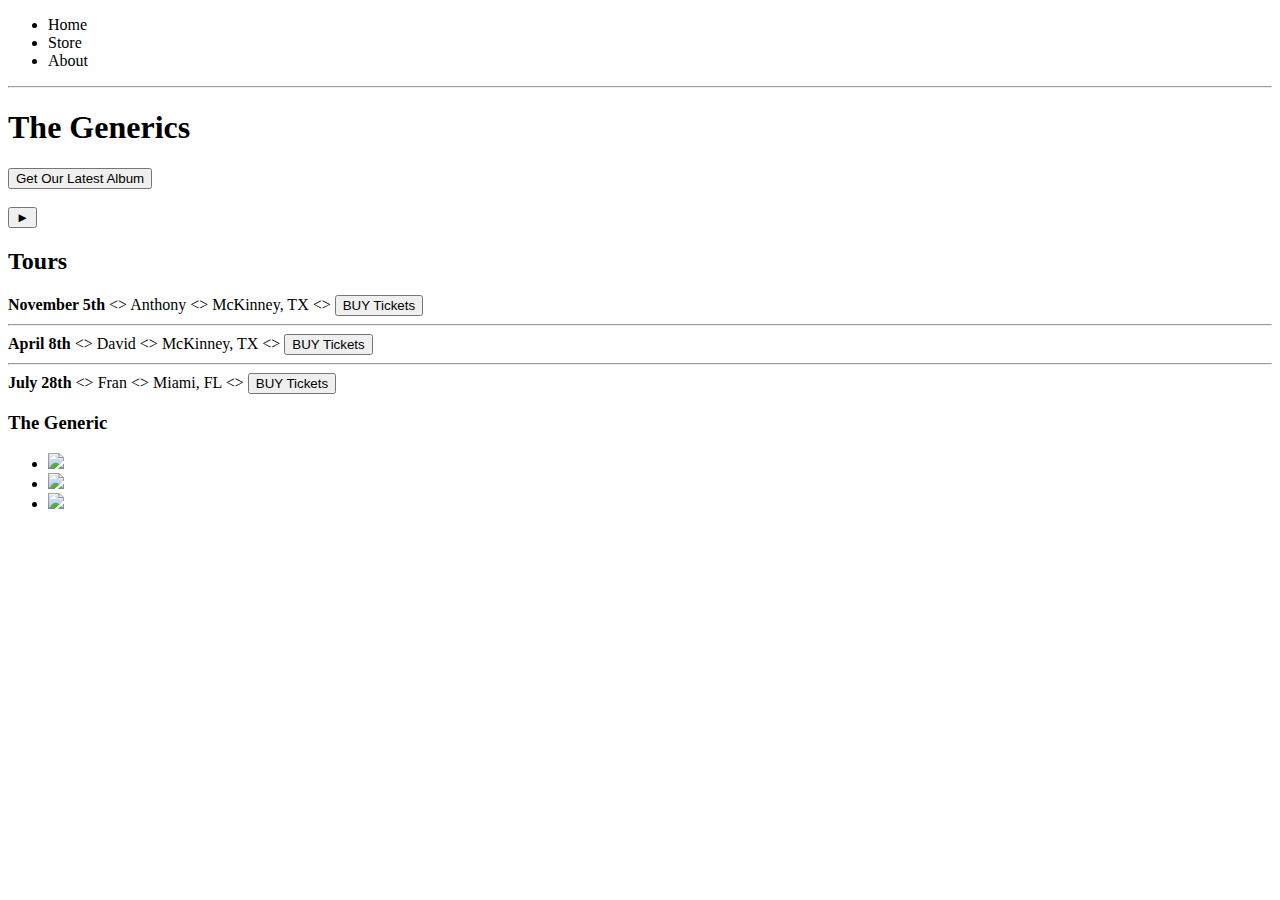
==== index.html @ 714b761a "html page steps1" ====
<!DOCTYPE html>
<html>
    <head>
        <title>The Elue band</title>
        <meta name="description" content="This is the description">
    </head>
    <body>
        <header>
            <nav>
                <ul>
                    <li>Home</li>
                    <li>Store</li>
                    <li>About</li>
                </ul>
            </nav>
            <hr>
            <h1>The Generics</h1>
            <button>Get Our Latest Album</button>
            <br>
            <br>
            <!--Find a suitable background image for header-->
            <button>&#9658;</button>
        </header>
        <section>
            <h2>Tours</h2>
            <div>
                <div>
                    <strong>November 5th</strong>
                    &lt;&gt;
                    <span>Anthony</span>
                    &lt;&gt;
                    <span>McKinney, TX</span>
                    &lt;&gt;
                    <button type="button">BUY Tickets</button>
                    <hr>
                </div>
                <div>
                    <strong>April 8th</strong>
                    &lt;&gt;
                    <span>David</span>
                    &lt;&gt;
                    <span>McKinney, TX</span>
                    &lt;&gt;
                    <button type="button">BUY Tickets</button>
                    <hr>
                </div>
                <div>
                    <strong>July 28th</strong>
                    &lt;&gt;
                    <span>Fran</span>
                    &lt;&gt;
                    <span>Miami, FL</span>
                    &lt;&gt;
                    <button type="button">BUY Tickets</button>
                </div>
            </div>
        </section>
        <footer>
            <h3>The Generic</h3>
            <ul>
                <li><img src="https://e7.pngegg.com/pngimages/613/244/png-clipart-spotify-music-streaming-media-music-video-black-and-white-spotify-logo-hand-logo-thumbnail.png"></li>
                <li><img src="https://e7.pngegg.com/pngimages/708/311/png-clipart-icon-logo-twitter-logo-twitter-logo-blue-social-media-thumbnail.png"></li>
                <li><img src="https://e7.pngegg.com/pngimages/808/80/png-clipart-logo-black-and-white-instagram-logo-miscellaneous-text-thumbnail.png"></li>
            </ul>
        </footer>
    </body>
</html>
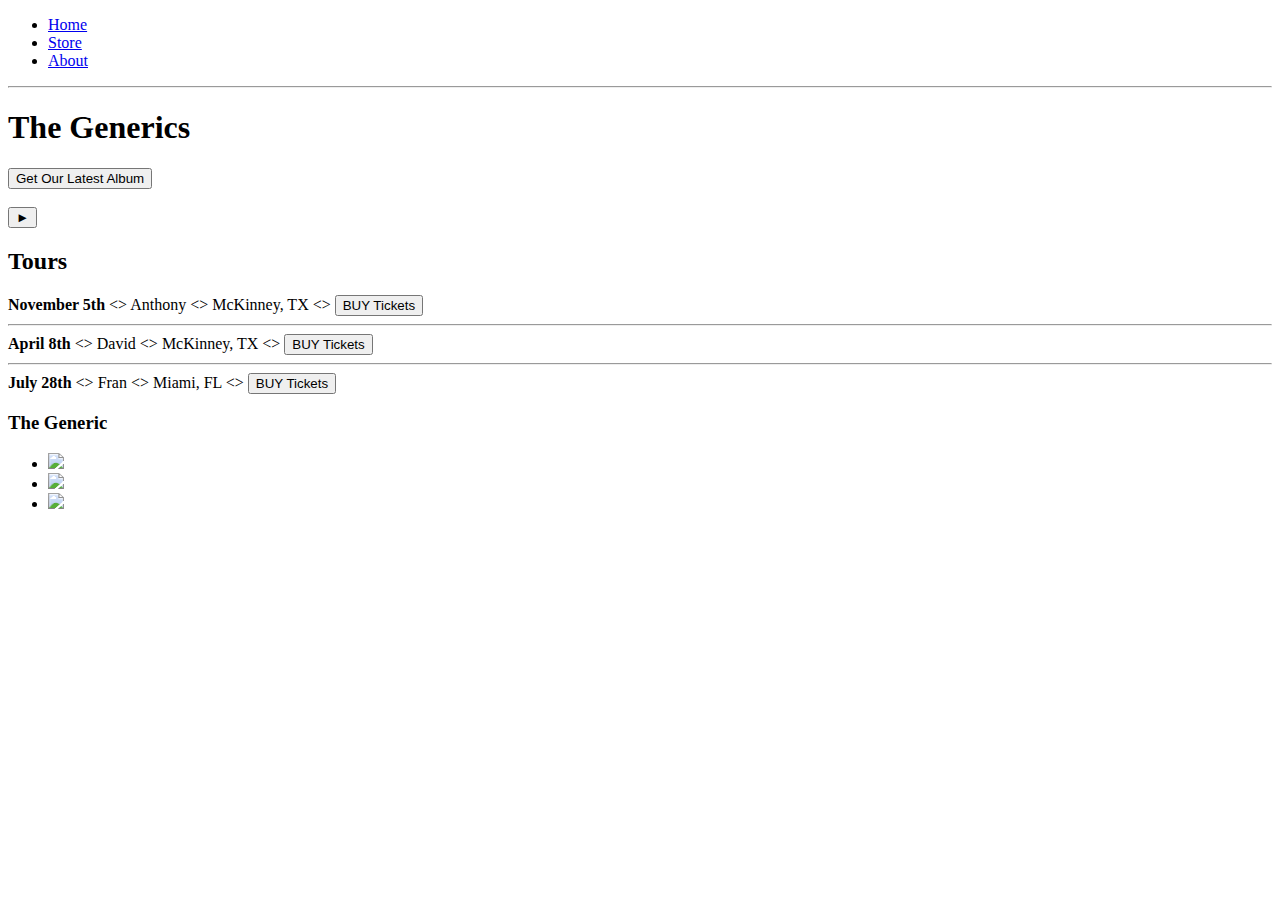
==== commit c1faff50: "completed html" ====
--- a/index.html
+++ b/index.html
@@ -1,68 +1,80 @@
-<!DOCTYPE html>
-<html>
-    <head>
-        <title>The Elue band</title>
-        <meta name="description" content="This is the description">
-    </head>
-    <body>
-        <header>
-            <nav>
-                <ul>
-                    <li>Home</li>
-                    <li>Store</li>
-                    <li>About</li>
-                </ul>
-            </nav>
-            <hr>
-            <h1>The Generics</h1>
-            <button>Get Our Latest Album</button>
-            <br>
-            <br>
-            <!--Find a suitable background image for header-->
-            <button>&#9658;</button>
-        </header>
-        <section>
-            <h2>Tours</h2>
-            <div>
-                <div>
-                    <strong>November 5th</strong>
-                    &lt;&gt;
-                    <span>Anthony</span>
-                    &lt;&gt;
-                    <span>McKinney, TX</span>
-                    &lt;&gt;
-                    <button type="button">BUY Tickets</button>
-                    <hr>
-                </div>
-                <div>
-                    <strong>April 8th</strong>
-                    &lt;&gt;
-                    <span>David</span>
-                    &lt;&gt;
-                    <span>McKinney, TX</span>
-                    &lt;&gt;
-                    <button type="button">BUY Tickets</button>
-                    <hr>
-                </div>
-                <div>
-                    <strong>July 28th</strong>
-                    &lt;&gt;
-                    <span>Fran</span>
-                    &lt;&gt;
-                    <span>Miami, FL</span>
-                    &lt;&gt;
-                    <button type="button">BUY Tickets</button>
-                </div>
-            </div>
-        </section>
-        <footer>
-            <h3>The Generic</h3>
-            <ul>
-                <li><img src="https://e7.pngegg.com/pngimages/613/244/png-clipart-spotify-music-streaming-media-music-video-black-and-white-spotify-logo-hand-logo-thumbnail.png"></li>
-                <li><img src="https://e7.pngegg.com/pngimages/708/311/png-clipart-icon-logo-twitter-logo-twitter-logo-blue-social-media-thumbnail.png"></li>
-                <li><img src="https://e7.pngegg.com/pngimages/808/80/png-clipart-logo-black-and-white-instagram-logo-miscellaneous-text-thumbnail.png"></li>
-            </ul>
-        </footer>
-    </body>
-</html>
-
+<!DOCTYPE html>
+<html>
+    <head>
+        <title>The Elue band</title>
+        <meta name="description" content="This is the description">
+    </head>
+    <body>
+        <header>
+            <nav>
+                <ul>
+                    <li><a href="index.html">Home</li></a>
+                    <li><a href="store.html">Store</li></a>
+                    <li><a href="about.html">About</li></a>
+                </ul>
+            </nav>
+            <hr>
+            <h1>The Generics</h1>
+            <button>Get Our Latest Album</button>
+            <br>
+            <br>
+            <!--Find a suitable background image for header-->
+            <button>&#9658;</button>
+        </header>
+        <section>
+            <h2>Tours</h2>
+            <div>
+                <div>
+                    <strong>November 5th</strong>
+                    &lt;&gt;
+                    <span>Anthony</span>
+                    &lt;&gt;
+                    <span>McKinney, TX</span>
+                    &lt;&gt;
+                    <button type="button">BUY Tickets</button>
+                    <hr>
+                </div>
+                <div>
+                    <strong>April 8th</strong>
+                    &lt;&gt;
+                    <span>David</span>
+                    &lt;&gt;
+                    <span>McKinney, TX</span>
+                    &lt;&gt;
+                    <button type="button">BUY Tickets</button>
+                    <hr>
+                </div>
+                <div>
+                    <strong>July 28th</strong>
+                    &lt;&gt;
+                    <span>Fran</span>
+                    &lt;&gt;
+                    <span>Miami, FL</span>
+                    &lt;&gt;
+                    <button type="button">BUY Tickets</button>
+                </div>
+            </div>
+        </section>
+        <footer>
+            <h3>The Generic</h3>
+            <ul>
+                <li>
+                    <a href="http://spotify.com" target="_blank" rel="noopener noreferrer">
+                        <img src="https://e7.pngegg.com/pngimages/613/244/png-clipart-spotify-music-streaming-media-music-video-black-and-white-spotify-logo-hand-logo-thumbnail.png" width="100">
+                    </a>
+                </li>
+                <li>
+                    <a href="http://twitter.com" target="_blank" rel="noopener noreferrer">
+                        <img src="https://e7.pngegg.com/pngimages/708/311/png-clipart-icon-logo-twitter-logo-twitter-logo-blue-social-media-thumbnail.png" width="100">
+                    </a>
+                </li>
+                <li>
+                    <a href="http://twitter.com" target="_blank" rel="noopener noreferrer">
+                        <img src="https://e7.pngegg.com/pngimages/808/80/png-clipart-logo-black-and-white-instagram-logo-miscellaneous-text-thumbnail.png" width="100">
+                    </a>
+                </li>
+            </ul>
+        </footer>
+    </body>
+</html>
+
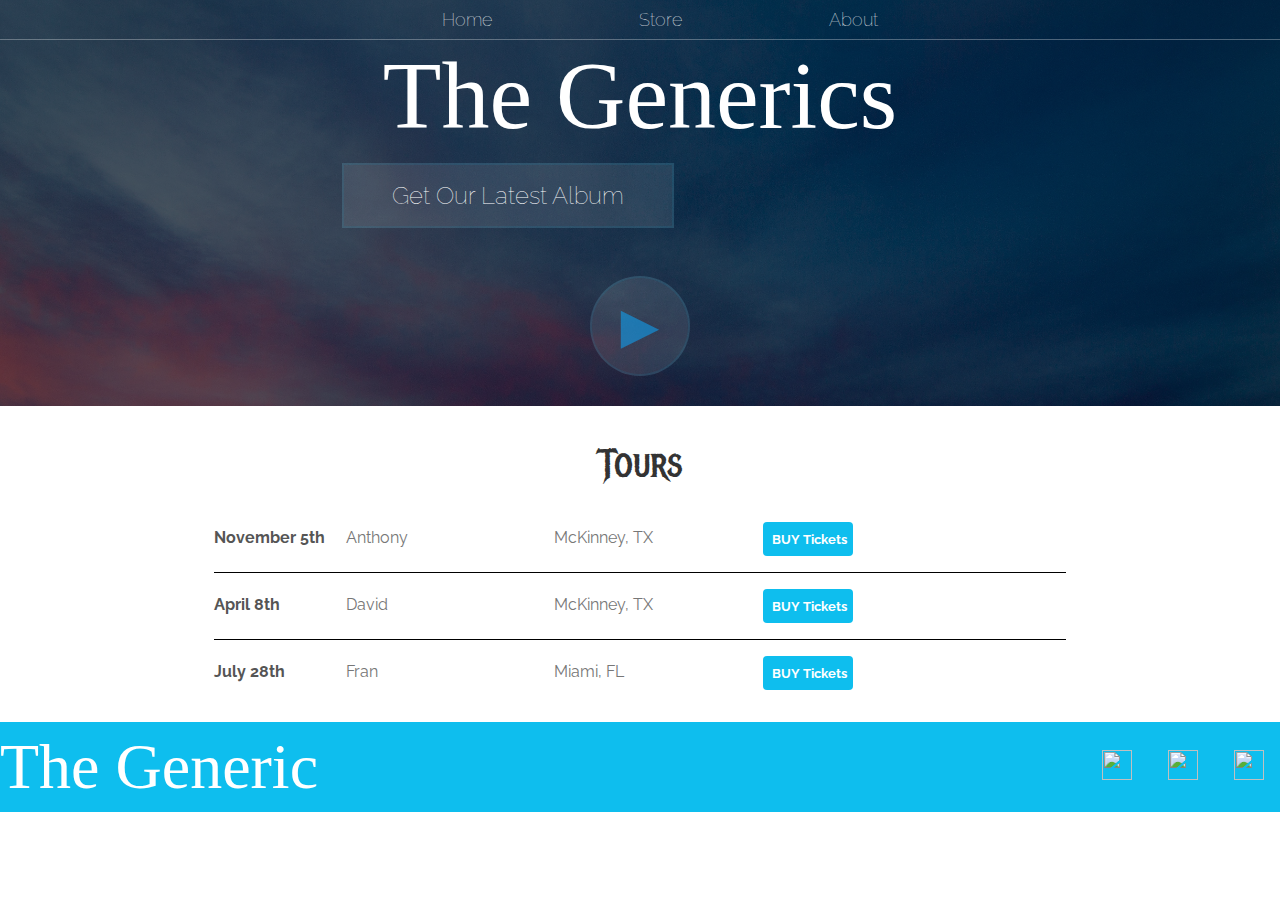
==== commit 435073d2: "completed css" ====
--- a/index.html
+++ b/index.html
@@ -3,61 +3,51 @@
     <head>
         <title>The Elue band</title>
         <meta name="description" content="This is the description">
+        <link rel="stylesheet" href="style.css"/>
     </head>
     <body>
-        <header>
-            <nav>
+        <header class="main-header">
+            <nav class="nav main-nav">
                 <ul>
                     <li><a href="index.html">Home</li></a>
                     <li><a href="store.html">Store</li></a>
                     <li><a href="about.html">About</li></a>
                 </ul>
             </nav>
-            <hr>
-            <h1>The Generics</h1>
-            <button>Get Our Latest Album</button>
-            <br>
-            <br>
-            <!--Find a suitable background image for header-->
-            <button>&#9658;</button>
+            <h1 class="band-name band-name-large">The Generics</h1>
+            <div class="container">
+                <button class="btn btn-header">Get Our Latest Album</button>
+                <!--Find a suitable background image for header-->
+                <button class="btn btn-header btn-play">&#9658;</button>
+            </div>
         </header>
-        <section>
-            <h2>Tours</h2>
+        <section class="content-section container">
+            <h2 class="section-header">Tours</h2>
             <div>
-                <div>
-                    <strong>November 5th</strong>
-                    &lt;&gt;
-                    <span>Anthony</span>
-                    &lt;&gt;
-                    <span>McKinney, TX</span>
-                    &lt;&gt;
-                    <button type="button">BUY Tickets</button>
-                    <hr>
+                <div class="tour-row">
+                    <span class="tour-item tour-date">November 5th</span>
+                    <span class="tour-item tour-arena">Anthony</span>
+                    <span class="tour-item tour-city">McKinney, TX</span>
+                    <button class="btn tour-item tour-btn btn-primary" type="button">BUY Tickets</button>
                 </div>
-                <div>
-                    <strong>April 8th</strong>
-                    &lt;&gt;
-                    <span>David</span>
-                    &lt;&gt;
-                    <span>McKinney, TX</span>
-                    &lt;&gt;
-                    <button type="button">BUY Tickets</button>
-                    <hr>
+                <div class="tour-row">
+                    <strong class="tour-item tour-date">April 8th</strong>
+                    <span class="tour-item tour-arena">David</span>
+                    <span class="tour-item tour-city">McKinney, TX</span>
+                    <button class="btn tour-item tour-btn btn-primary" type="button">BUY Tickets</button>
                 </div>
-                <div>
-                    <strong>July 28th</strong>
-                    &lt;&gt;
-                    <span>Fran</span>
-                    &lt;&gt;
-                    <span>Miami, FL</span>
-                    &lt;&gt;
-                    <button type="button">BUY Tickets</button>
+                <div class="tour-row">
+                    <span class="tour-item tour-date">July 28th</span>
+                    <span class="tour-item tour-arena">Fran</span>
+                    <span class="tour-item tour-city">Miami, FL</span>
+                    <button class="btn tour-item tour-btn btn-primary" type="button">BUY Tickets</button>
                 </div>
             </div>
         </section>
-        <footer>
-            <h3>The Generic</h3>
-            <ul>
+        <footer class="main-footer">
+            <div class="main-footer-container">
+            <h3 class="band-name">The Generic</h3>
+            <ul class="nav footer-nav">
                 <li>
                     <a href="http://spotify.com" target="_blank" rel="noopener noreferrer">
                         <img src="https://e7.pngegg.com/pngimages/613/244/png-clipart-spotify-music-streaming-media-music-video-black-and-white-spotify-logo-hand-logo-thumbnail.png" width="100">
@@ -74,6 +64,7 @@
                     </a>
                 </li>
             </ul>
+        </div>
         </footer>
     </body>
 </html>
--- a/style.css
+++ b/style.css
@@ -0,0 +1,347 @@
+@import url('https://fonts.googleapis.com/css?family=Raleway:300,400');
+@import url('https://fonts.googleapis.com/css2?family=Metal+Mania&family=Raleway:ital,wght@0,100..900;1,100..900&family=Roboto:ital,wght@0,100;0,300;0,400;0,500;0,700;0,900;1,100;1,300;1,400;1,500;1,700;1,900&display=swap');
+
+@font-face{
+    font-family: "Booter - Zero Zero";
+    src: url("fonts/Booter - Zero Zero.woff") format("woof"),
+         url("fonts/Booter - Zero Zero.woff2") format("woof2");
+    font-weight: normal;
+    font-style: normal;
+}
+
+* {
+    box-sizing: border-box;
+    font-family: Raleway;
+    color: #777;
+}
+
+html body{
+    padding: 0;
+    margin: 0;
+}
+
+.nav li{
+    display: inline;
+}
+
+.nav ul{
+    margin: 0;
+}
+
+.nav a{
+    display: inline-block;
+    padding: .5em;
+    color: white;
+    text-decoration: none;
+}
+
+.nav a:hover{
+    background-color: rgba(255, 255, 255, .3);
+}
+
+.main-nav{
+    text-align: center;
+    font-size: 1.1em;
+    font-weight: lighter;
+    border-bottom: 1px solid rgba(255, 255, 255, 0.3);
+}
+
+.main-nav li{
+    padding: 0 5%;
+}
+
+.band-name {
+    text-align: center;
+    margin: 0;
+    font-size: 4em;
+    font-family: "Booter - Zero Zero";
+    font-weight: normal;
+    color: white;
+}
+
+.band-name-large{
+    font-size: 6em;
+}
+
+section h2, .blue {
+    color: blue;
+}
+
+h2 {
+    color: rgba(red, green, 255, 1);
+}
+
+.main-header{
+    background-color: rgba(0,0,0,.6);
+    background-image: url(Images/background-header.jpg);
+    background-blend-mode: multiply;
+    background-size: cover;
+    padding-bottom: 30px;
+}
+
+.content-section{
+    margin: 1em;
+}
+
+.container{
+    margin: 0 auto;
+    max-width: 900px;
+    padding: 0 1.5em;
+}
+
+.section-header{
+    font-family: "Metal Mania";
+    font-weight: normal;
+    text-align: center;
+    color: #333;
+    font-size: 2.5em;
+}
+
+.about-band-image{
+    float: left;
+    height: 200px;
+    width: 200px;
+    margin: 15px;
+    border-radius: 50%;
+}
+
+.main-footer{
+    background-color: #0ebeee;
+    color: white;
+    padding: .25em 0;
+}
+
+.main-footer-container{
+    display: flex;
+    align-items: center;
+}
+
+.main-footer-container ul{
+    flex-grow: 1;
+    text-align: end;
+}
+
+.footer-nav li{
+    padding: 0 0.5em;
+}
+
+.footer-nav img{
+    width: 30px;
+    height: 30px;
+}
+
+.btn{
+    text-align: center;
+    vertical-align: middle;
+    padding: .67em;
+    cursor: pointer;
+}
+
+.btn-header{
+    margin: .5em 15% 2em 15%;
+    color: white;
+    border: 2px solid rgba(6, 177, 230, 0.1);
+    background-color: rgba(255, 255, 255, 0.1);
+    border-radius: 0;
+    font-size: 1.5em;
+    font-weight: lighter;
+    padding-left: 2em;
+    padding-right: 2em;
+}
+
+.btn-header:hover{
+    background-color: rgba(255, 255, 255, .3);
+}
+
+.btn-play{
+    display: block;
+    margin: 0 auto;
+    color: rgba(16, 159, 237, 0.6);
+    font-size: 4em;
+    border-radius: 50%;
+    width: 100px;
+    height: 100px;
+    padding: 0;
+}
+
+.tour-row{
+    border-bottom: 1px solid black;
+    padding-bottom: 1em;
+    margin-bottom: 1em;
+}
+
+.tour-row:last-child{
+    border-bottom: none;
+}
+
+.tour-item{
+    padding-right: .5em;
+    display: inline-block;
+}
+
+.tour-date{
+    color: #555;
+    font-weight: bold;
+    width: 15%;
+}
+
+.tour-city{
+    width: 24%;
+}
+
+.tour-arena{
+    width: 24%;
+}
+
+.tour-btn{
+    max-width: 19%;
+}
+
+.btn-primary{
+    color: white;
+    background-color: #0ebeee;
+    border: none;
+    border-radius: .3em;
+    font-weight: bold;
+}
+
+.btn-primary:hover{
+    background-color: #3246ae;
+}
+
+.shop-item{
+    margin: 30px;
+}
+
+.shop-item-title{
+    display: block;
+    width: 100%;
+    text-align: center;
+    font-weight: bold;
+    font-size: 1.5em;
+    color: #333;
+    margin-bottom: 15px;
+}
+
+.shop-item-image{
+    height: 250px;
+}
+
+.shop-item-details{
+    display: flex;
+    align-items: center;
+    padding: 5px;
+}
+
+.shop-item-price{
+    flex-grow: 1;
+    color: #333;
+}
+
+.shop-items{
+    display: flex;
+    flex-wrap: wrap;
+    justify-content: space-around;
+}
+
+.cart-header{
+    font-weight: bold;
+    font-size: 1.2em;
+    color: #333;
+}
+
+.cart-column{
+    display: flex;
+    align-items: center;
+    border-bottom: 1px solid black;
+    margin-right: 1.5em;
+    padding-bottom: 10px;
+    margin-top: 10px;
+}
+
+.cart-row{
+    display: flex;
+
+}
+
+.cart-item{
+    width: 45%;
+}
+
+.cart-price{
+    width: 20%;
+    font-size: 1.2em;
+    color: #333;
+}
+
+.cart-quantity{
+    width: 35%;
+}
+
+.cart-item-title{
+    color: #333;
+    margin-left: .5em;
+    font-size: 1.2em;
+}
+
+.cart-item-image{
+    width: 75px;
+    height: auto;
+    border-radius: 10px;
+}
+
+.btn-danger{
+    color: white;
+    background-color: #EB5757;
+    border: none;
+    font-weight: bold;
+    border-radius: .3em;
+}
+
+.btn-danger:hover{
+    background-color: #CC4C4C;
+}
+
+.cart-quantity-input{
+    height: 34px;
+    width: 50px;
+    border-radius: 5px;
+    border: 1px solid #56CCF2;
+    background-color: #eee;
+    color: #333;
+    padding: 0;
+    text-align: center;
+    font-size: 1.2em;
+    margin-right: 25px;
+}
+
+.cart-row:last-child{
+    border-bottom: 1px solid black;
+}
+
+.cart-row:last-child .cart-column{
+    border: none;
+}
+
+.cart-total{
+    text-align: end;
+    margin-top: 10px;
+    margin-right: 10px;
+}
+
+.cart-total-title{
+    font-weight: bold;
+    font-size: 1.5em;
+    color: black;
+    margin: 20px;
+}
+
+.cart-total-price{
+    color: #333;
+}
+
+.btn-purchase{
+    display: block;
+    margin: 40px auto 30px auto;
+    font-size: 1.75em;
+}